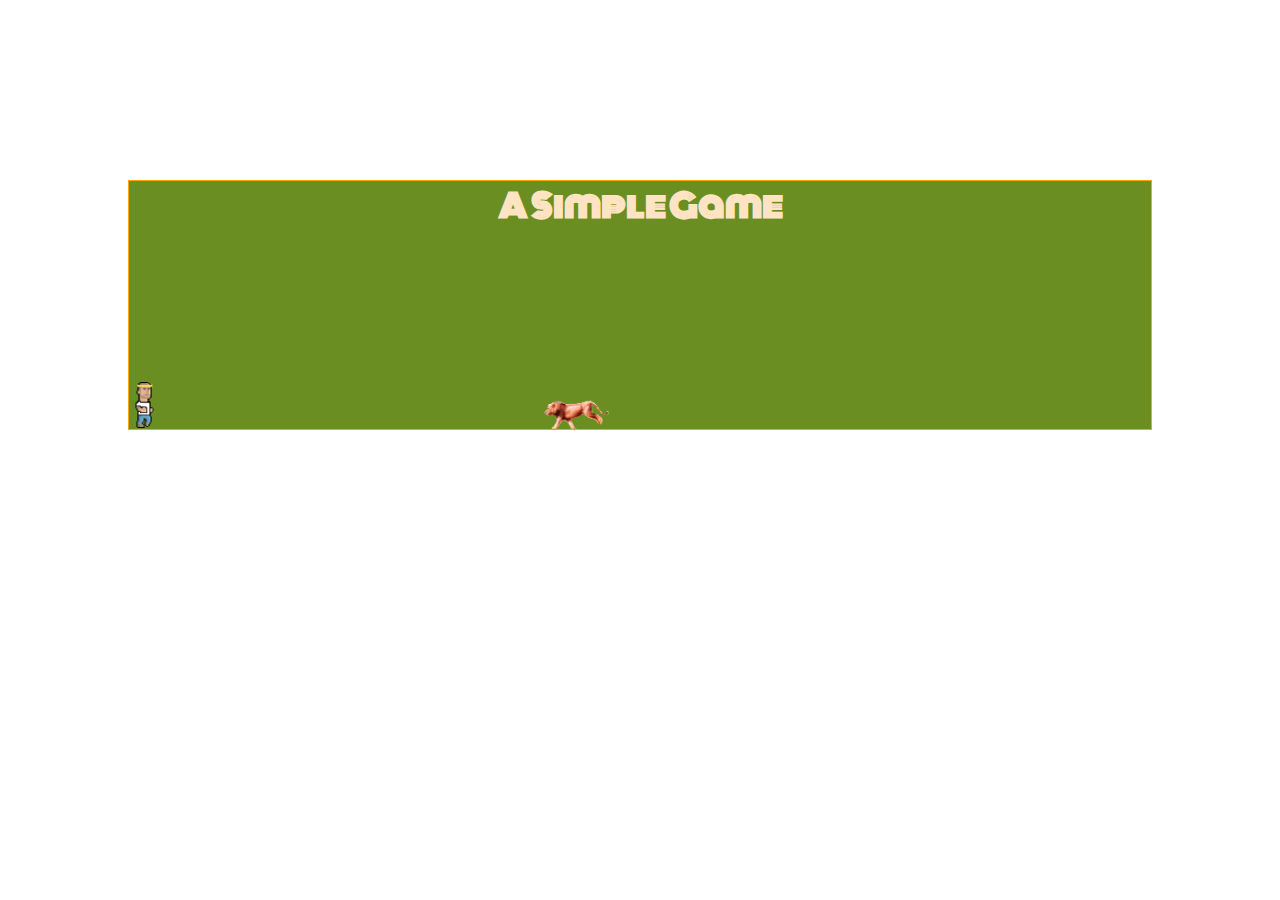
==== a-simple-game/index.html @ 62110fcf "Init - A simple game" ====
<!DOCTYPE html>
<html lang="en">
  <head>
    <meta charset="UTF-8" />
    <meta http-equiv="X-UA-Compatible" content="IE=edge" />
    <meta name="viewport" content="width=device-width, initial-scale=1.0" />
    <title>A Simple Game</title>
    <link rel="preconnect" href="https://fonts.googleapis.com" />
    <link rel="preconnect" href="https://fonts.gstatic.com" crossorigin />
    <link
      href="https://fonts.googleapis.com/css2?family=Monoton&display=swap"
      rel="stylesheet"
    />
    <link rel="stylesheet" href="style.css" />
  </head>
  <body>
    <div id="game">
      <h3>A Simple Game</h3>
      <div id="playerOne"></div>
      <div id="playerVersus"></div>
    </div>
  </body>
  <script src="script.js"></script>
</html>
---- a-simple-game/style.css ----
* {
  margin: 0;
  padding: 0;
  box-sizing: border-box;
}

#game {
  width: 80vw;
  height: 250px;
  border: 1px solid orange;
  margin: 0 auto;
  margin-top: 20vh;
  background: olivedrab;
}

#game h3 {
  text-align: center;
  height: 50px;
  line-height: 50px;
  font-size: 32px;
  font-family: 'Monoton', cursive;
  color: bisque;
}

#playerOne {
  width: 30px;
  height: 50px;
  /* background-color: #ff0000; */
  position: relative;
  top: 150px;
  background: url('img/playerOne.gif') no-repeat left top;
  background-size: contain;
}

.animate {
  animation: jump 1s infinite linear;
}

#playerVersus {
  width: 75px;
  height: 40px;
  /* background-color: #0000ff; */
  background: url('img/playerVersus.gif') no-repeat left top;
  background-size: contain;
  position: relative;
  top: 110px;
  left: 415px;
  animation: playerVersus 2s infinite linear;
}

@keyframes jump {
  0% {
    top: 150px;
  }
  50% {
    top: 50px;
  }
  70% {
    top: 50px;
  }
  100% {
    top: 150px;
  }
}

@keyframes playerVersus {
  0% {
    left: 480px;
  }
  100% {
    left: -40px;
  }
}
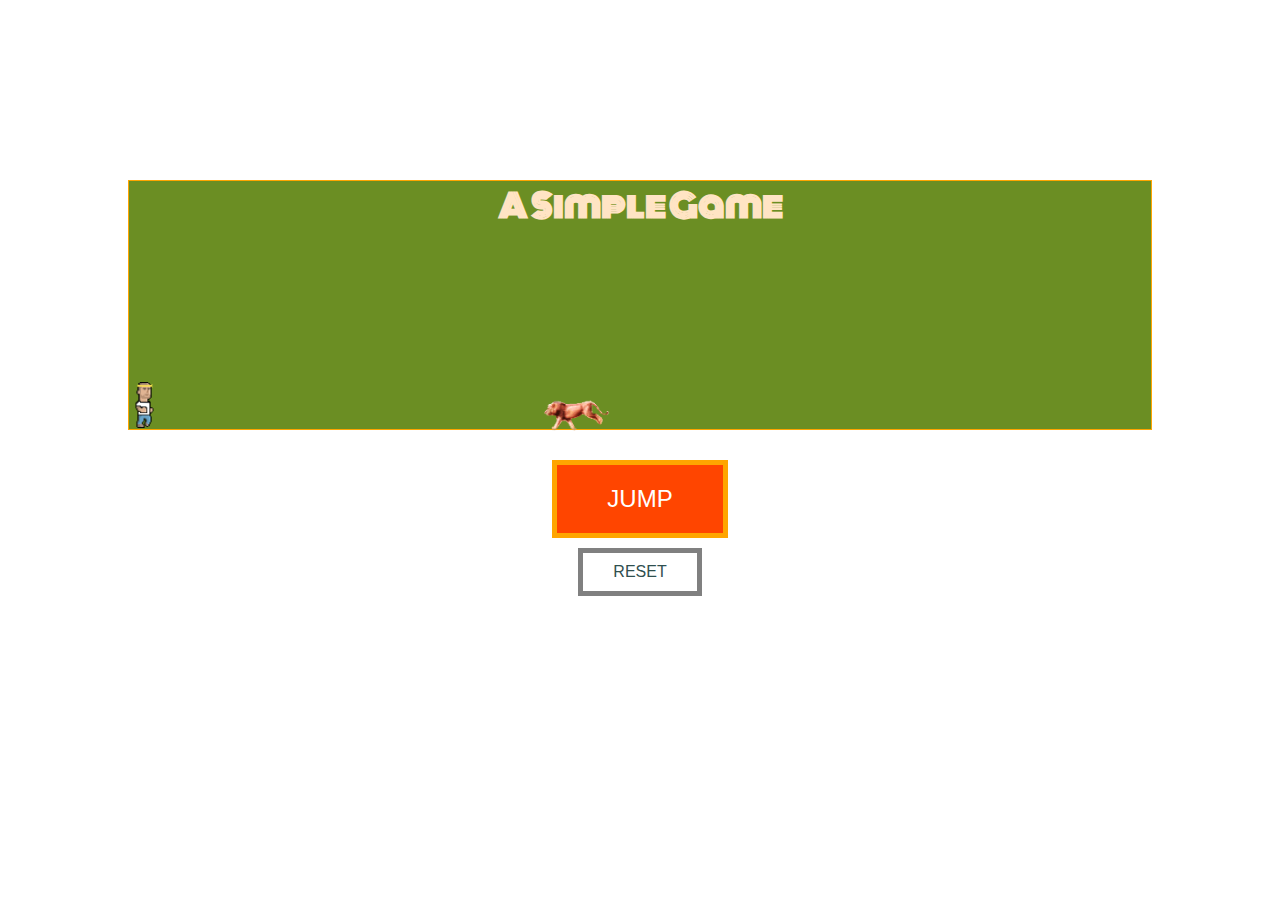
==== commit 0f17e392: "buttons and speech bubble update" ====
--- a/a-simple-game/index.html
+++ b/a-simple-game/index.html
@@ -17,7 +17,12 @@
     <div id="game">
       <h3>A Simple Game</h3>
       <div id="playerOne"></div>
+      <div id="playerOneBubble">Oh... noooo!!</div>
       <div id="playerVersus"></div>
+    </div>
+    <div id="controller">
+      <button id="jump">JUMP</button>
+      <button id="reset">RESET</button>
     </div>
   </body>
   <script src="script.js"></script>
--- a/a-simple-game/style.css
+++ b/a-simple-game/style.css
@@ -11,6 +11,38 @@
   margin: 0 auto;
   margin-top: 20vh;
   background: olivedrab;
+  position: relative;
+}
+
+#controller {
+  width: 80vw;
+  margin: 0 auto;
+  margin-top: 30px;
+  position: relative;
+  text-align: center;
+}
+
+#controller button {
+  display: block;
+}
+
+#controller button#jump {
+  border: 5px solid orange;
+  background: orangered;
+  padding: 20px 50px;
+  color: white;
+  font-size: 24px;
+  margin: 0 auto;
+}
+
+#controller button#reset {
+  border: 5px solid grey;
+  background: white;
+  color: darkslategray;
+  font-size: 16px;
+  padding: 10px 30px;
+  margin: 0 auto;
+  margin-top: 10px;
 }
 
 #game h3 {
@@ -71,3 +103,31 @@
     left: -40px;
   }
 }
+
+#playerOneBubble {
+  width: 300px;
+  margin: 50px auto;
+  background: #00bfb6;
+  padding: 20px;
+  text-align: center;
+  font-weight: 900;
+  color: #fff;
+  font-family: arial;
+  position: absolute;
+  bottom: 40px;
+  left: 30px;
+  display: none;
+}
+
+#playerOneBubble:before {
+  content: '';
+  width: 0px;
+  height: 0px;
+  position: absolute;
+  border-left: 10px solid #00bfb6;
+  border-right: 10px solid transparent;
+  border-top: 10px solid #00bfb6;
+  border-bottom: 10px solid transparent;
+  left: 19px;
+  bottom: -19px;
+}
